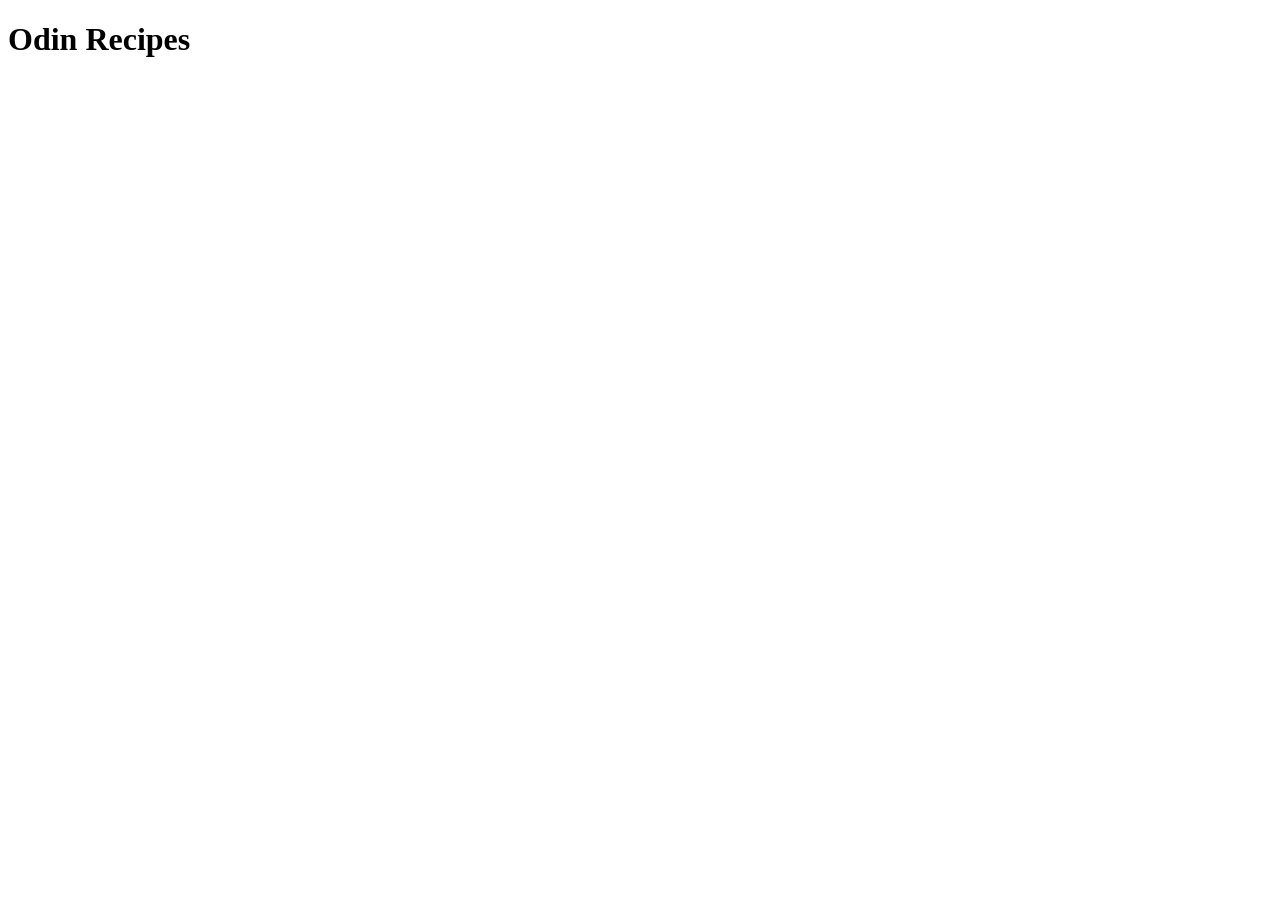
==== index.html @ d997e821 "Add index and recipes I added the index and all recipes HTML." ====
<!DOCTYPE html>
<html lang="en">
<head>
    <meta charset="UTF-8">
    <meta name="viewport" content="width=device-width, initial-scale=1.0">
    <title>Odin Recipes</title>
</head>
<body>
    <h1>Odin Recipes</h1>
</body>
</html>
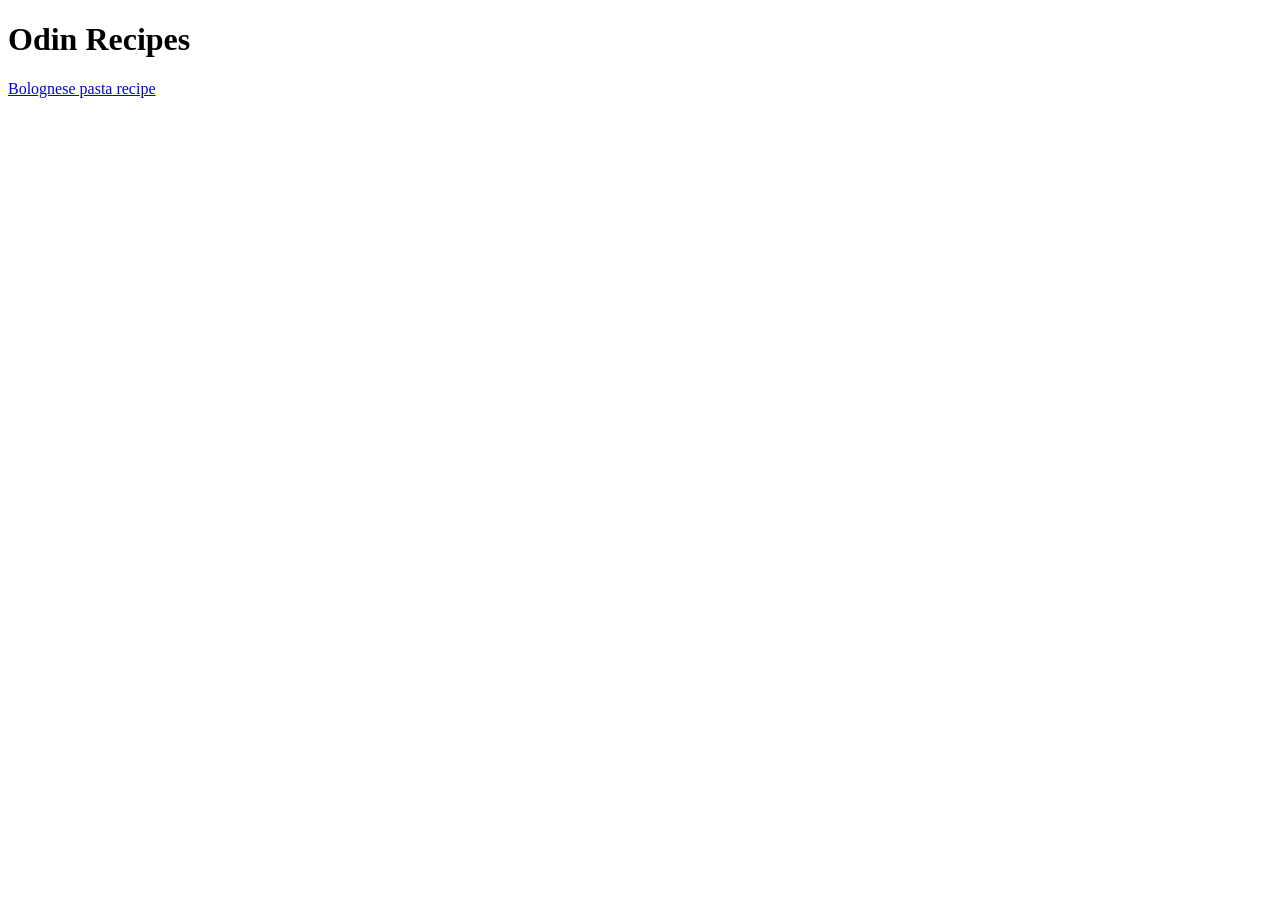
==== commit 23a7d0f6: "Modify index.html and bolognese-pasata.html recipe Added description to bolognese recipe" ====
--- a/index.html
+++ b/index.html
@@ -7,5 +7,7 @@
 </head>
 <body>
     <h1>Odin Recipes</h1>
+
+    <a href="recipes/bolognese-pasata.html">Bolognese pasta recipe</a>
 </body>
 </html>
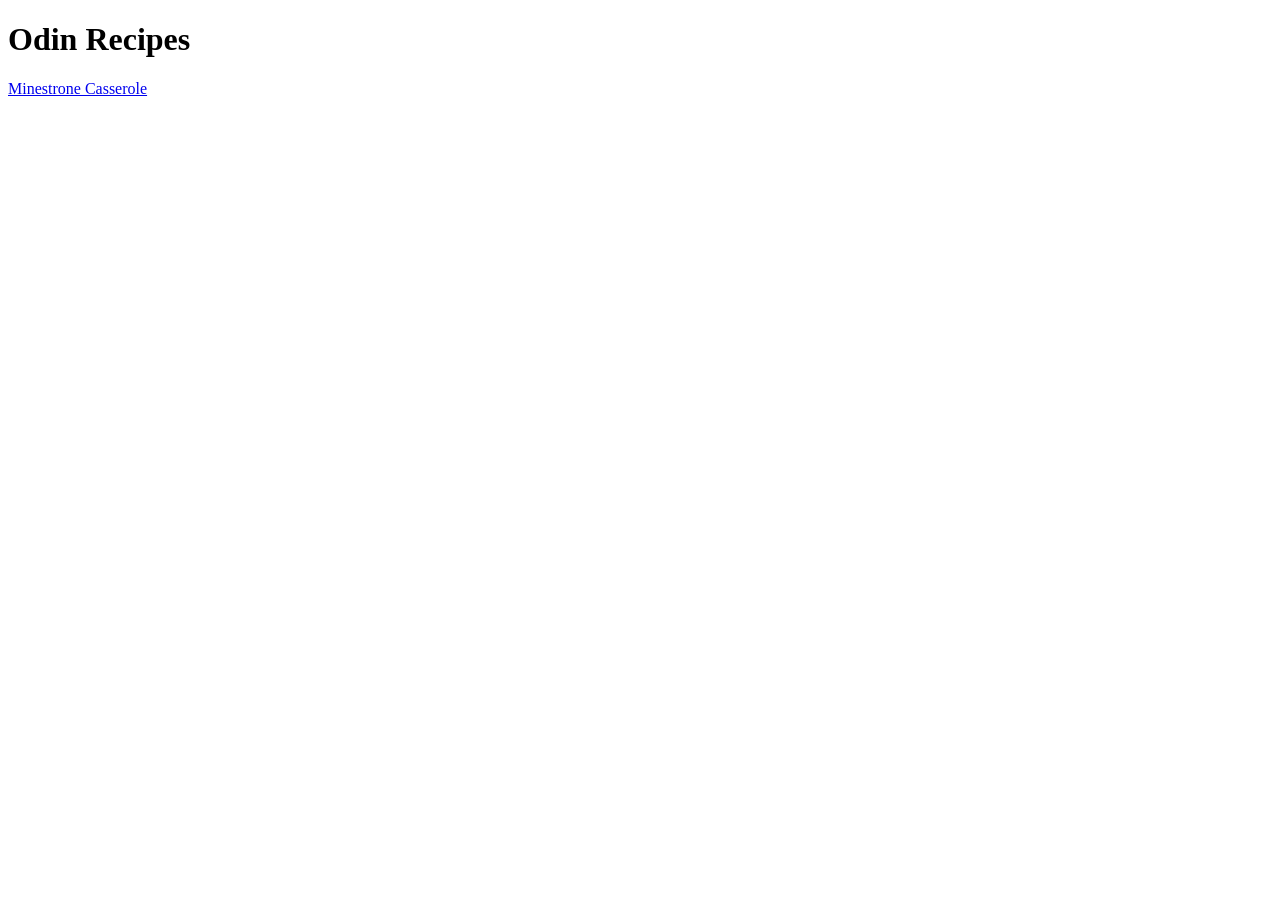
==== commit 67de3205: "Finishing Iteration 1 and 2. Adding index.html with boilerplate and link to recipes  Adding minestro" ====
--- a/index.html
+++ b/index.html
@@ -3,11 +3,11 @@
 <head>
     <meta charset="UTF-8">
     <meta name="viewport" content="width=device-width, initial-scale=1.0">
-    <title>Odin Recipes</title>
+    <title>Document</title>
 </head>
 <body>
     <h1>Odin Recipes</h1>
 
-    <a href="recipes/bolognese-pasata.html">Bolognese pasta recipe</a>
+    <a href="recipes/minestrone_casserole_recipe.html">Minestrone Casserole</a> 
 </body>
 </html>
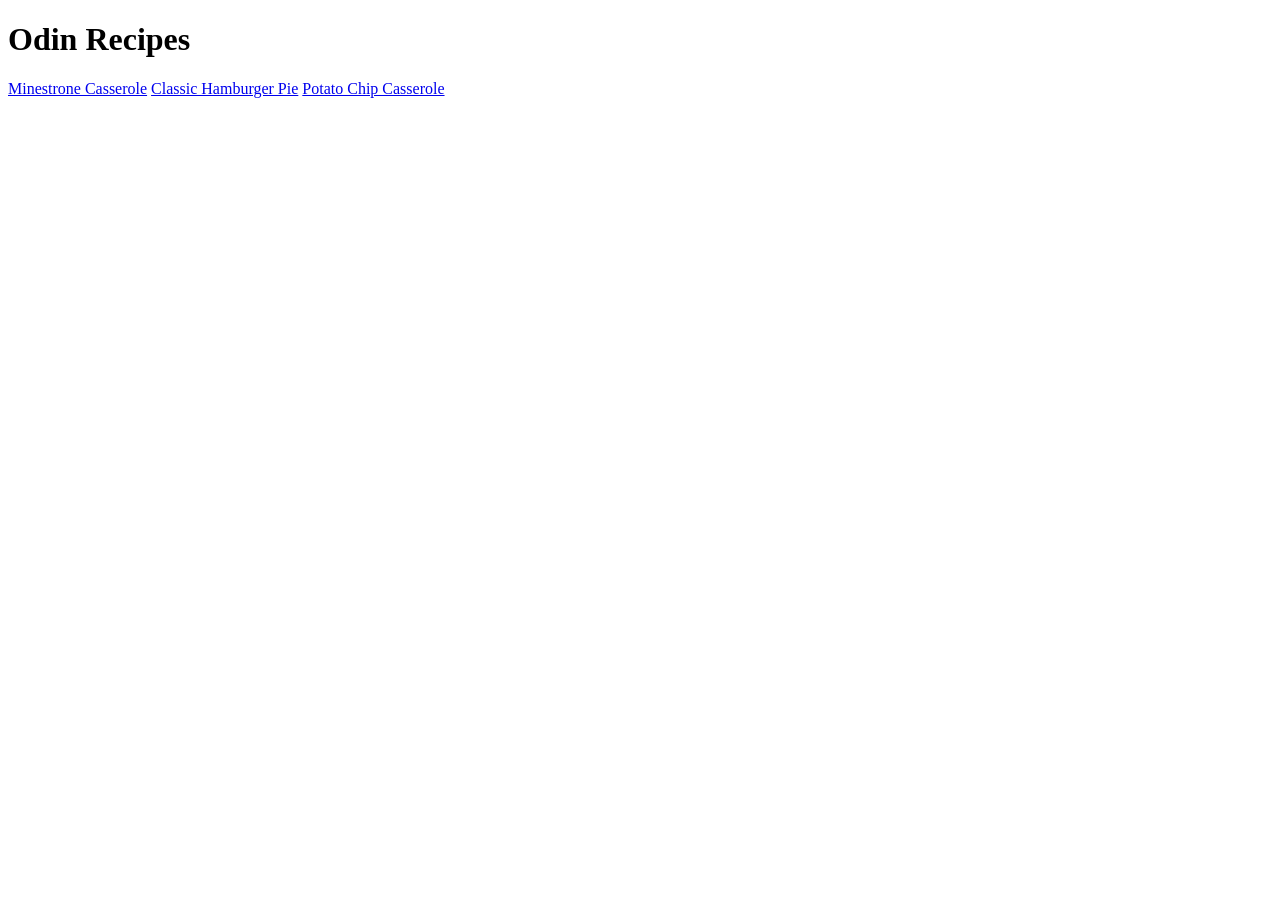
==== commit 0eed1d4d: "Adding pages url to index.html" ====
--- a/index.html
+++ b/index.html
@@ -9,5 +9,7 @@
     <h1>Odin Recipes</h1>
 
     <a href="recipes/minestrone_casserole_recipe.html">Minestrone Casserole</a> 
+    <a href="./classic_hamburger_pie_recipe.html">Classic Hamburger Pie</a>
+    <a href="./potato_chip_recipe.html">Potato Chip Casserole</a>
 </body>
 </html>
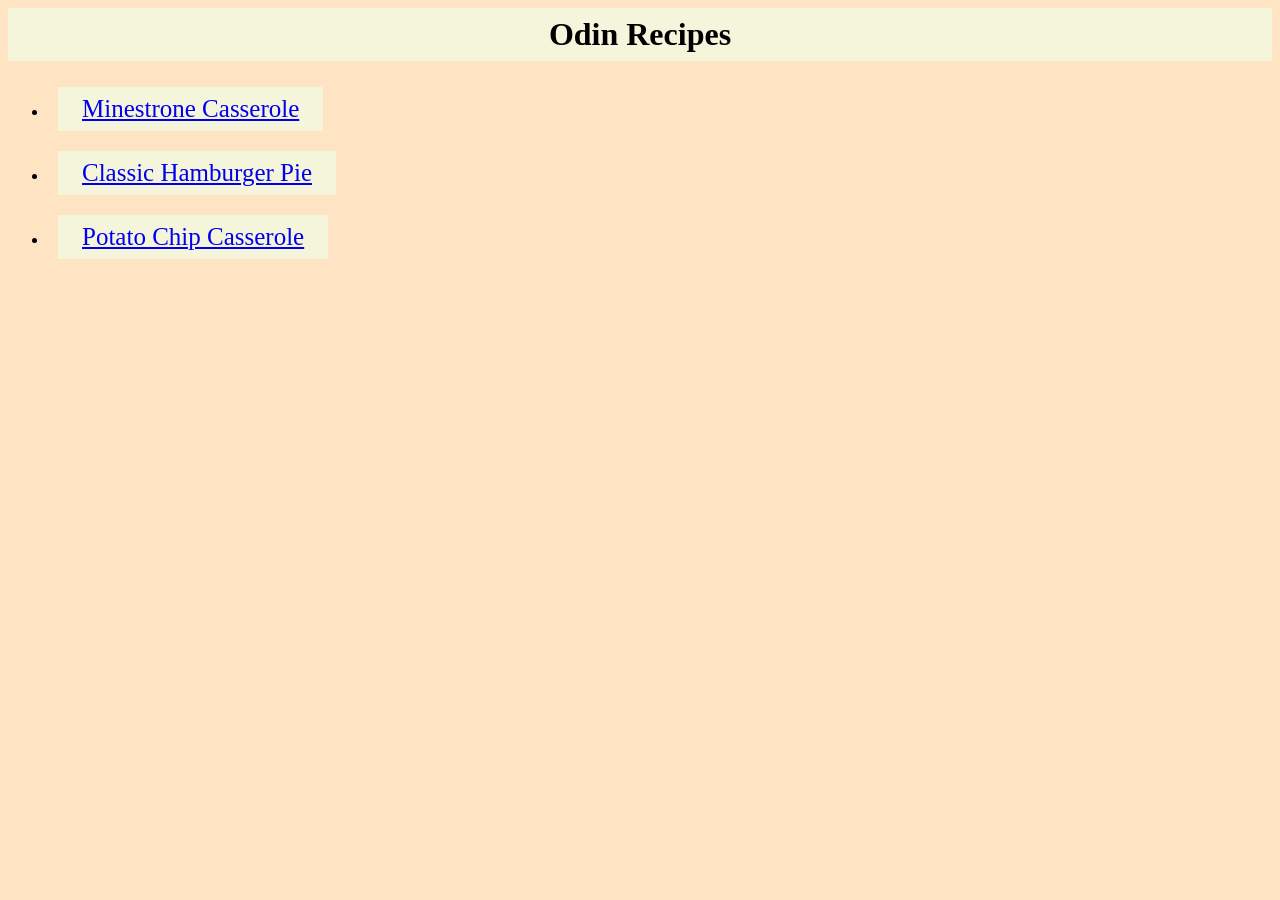
==== commit 35d36e4f: "Adding styles to home page" ====
--- a/index.html
+++ b/index.html
@@ -3,13 +3,17 @@
 <head>
     <meta charset="UTF-8">
     <meta name="viewport" content="width=device-width, initial-scale=1.0">
-    <title>Document</title>
+    <link rel="stylesheet" href="styles.css">
+    <title>Odin Recipes</title>
 </head>
 <body>
     <h1>Odin Recipes</h1>
 
-    <a href="recipes/minestrone_casserole_recipe.html">Minestrone Casserole</a> 
-    <a href="./classic_hamburger_pie_recipe.html">Classic Hamburger Pie</a>
-    <a href="./potato_chip_recipe.html">Potato Chip Casserole</a>
+    <ul>
+        <li><a class="recipe" href="recipes/minestrone_casserole_recipe.html">Minestrone Casserole</a> </li>
+        <li><a class="recipe" href="recipes/classic_hamburger_pie_recipe.html">Classic Hamburger Pie</a></li>
+        <li><a class="recipe" href="recipes/potato_chip_recipe.html">Potato Chip Casserole</a></li>
+    </ul>
+    
 </body>
 </html>
--- a/styles.css
+++ b/styles.css
@@ -0,0 +1,24 @@
+* {
+    font-family: 'Times New Roman', Times, serif;
+
+}
+
+body {
+    background-color: bisque;
+}
+
+h1 {
+    background-color: beige;
+    display: block;
+    margin: 0 auto;
+    padding: 8px 24px;
+    text-align: center;
+}
+
+.recipe {
+    background: beige;
+    font-size: 25px;
+    display: inline-block;
+    margin: 10px;
+    padding: 8px 24px;
+}
